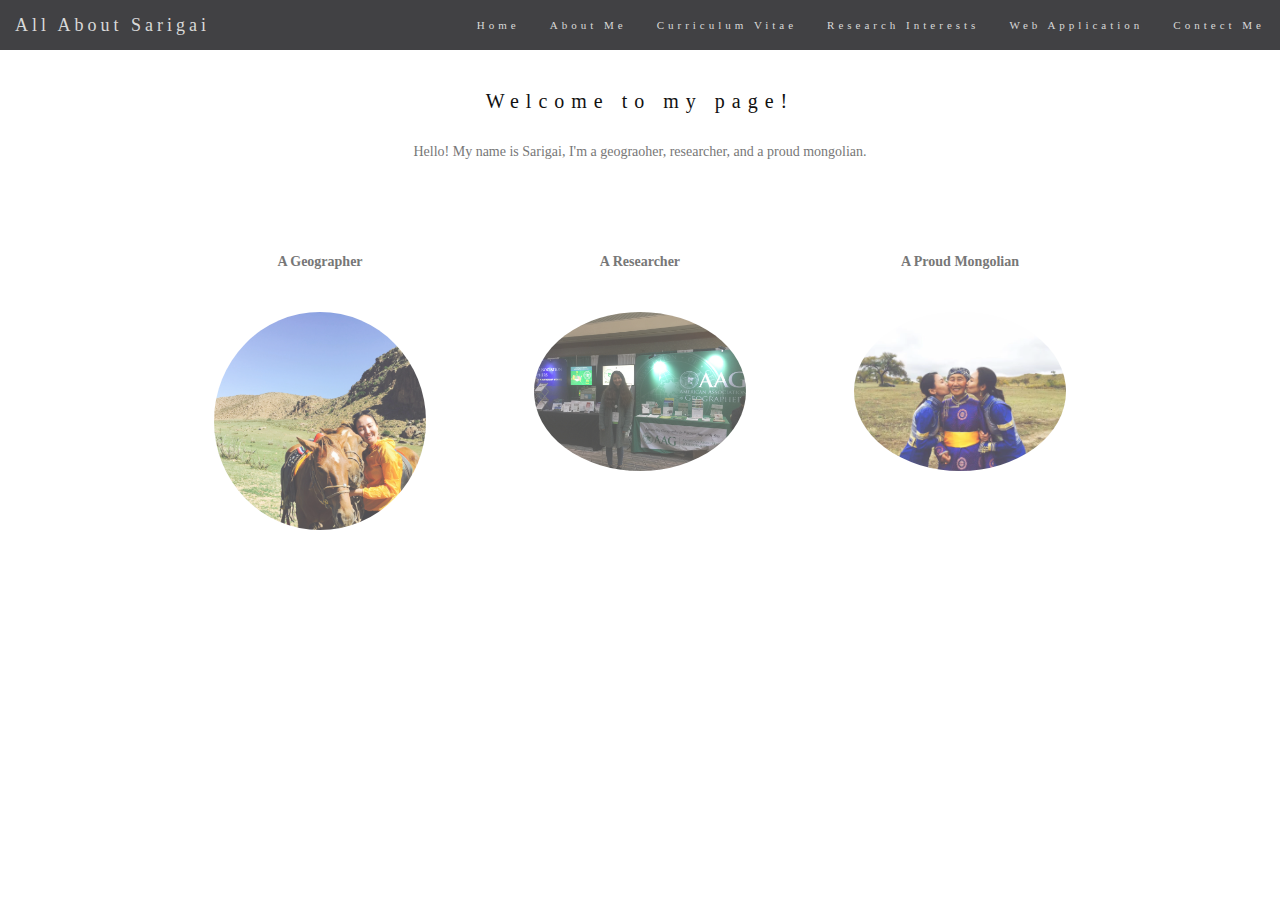
==== index.html @ cf4f691f "initial commit" ====
<!DOCTYPE html>
<html lang="en">

<head>
    <title>All About Sarigai</title>
    <meta charset="utf-8">
    <meta name="viewport" content="width=device-width, initial-scale=1">
    <link rel="icon" href="images/homeIcon.jpeg" type="image/x-icon">
    <!-- styles -->
    <link href="JS_CSS_downloaded_libraries/bootstrap.min.css" rel="stylesheet">
    <link href="myCSS_styleFiles/myMain.css" rel="stylesheet">

    <link href="https://fonts.googleapis.com/css?family=Lato" rel="stylesheet" type="text/css">
    <link href="https://fonts.googleapis.com/css?family=Montserrat" rel="stylesheet" type="text/css">
    <!-- JS-->
    <script src="JS_CSS_downloaded_libraries/jquery.min.js"></script>
    <script src="JS_CSS_downloaded_libraries/bootstrap.min.js"></script>
    <script src="myJS_scripts/myMain.js"></script>

</head>

<body id="myPage" data-spy="scroll" data-target=".navbar" data-offset="50">

    <nav class="navbar navbar-default navbar-fixed-top">
        <div class="container-fluid">
            <div class="navbar-header">
                <button type="button" class="navbar-toggle" data-toggle="collapse" data-target="#myNavbar">
        <span class="icon-bar"></span>
        <span class="icon-bar"></span>
        <span class="icon-bar"></span>                        
      </button>
                <a class="navbar-brand" href="index.html">All About Sarigai</a>
            </div>
            <div class="collapse navbar-collapse" id="myNavbar">
                <ul class="nav navbar-nav navbar-right">
                    <li><a href="index.html">Home</a></li>
                    <li><a href="aboutMe.html">About Me</a></li>
                    <li><a href="cv.html">Curriculum Vitae</a></li>
                    <li><a href="researchInterest.html">Research Interests</a></li>
                    <li><a href="webApp.html">Web Application</a></li>
                    <li><a href="contectMe.html">Contect Me</a></li>
                </ul>
            </div>
        </div>
    </nav>


    <!-- Container (The Band Section) -->
    <div id="band" class="container text-center">
        <h3>Welcome to my page!</h3>

        <p>Hello! My name is Sarigai, I'm a geograoher, researcher, and a proud mongolian.
            <br>
        </p>

        <br>
        <br>
        <br>
        <br>
        <div class="row">
            <div class="col-sm-4">
                <p class="text-center"><strong>A Geographer</strong></p><br>
                <a href="#demo" data-toggle="collapse">
                    <img src="images/geographer.jpeg" class="img-circle person" alt="Random Name" width="255" height="255">
                </a>
                <div id="demo" class="collapse">
                    <p>With my favorite creatures</p>
                    <p>At home, shulun hoh</p>
                    <p>2015</p>
                </div>
            </div>
            <div class="col-sm-4">
                <p class="text-center"><strong>A Researcher</strong></p><br>
                <a href="#demo2" data-toggle="collapse">
                    <img src="images/researcher.JPG" class="img-circle person" alt="Random Name" width="255" height="255">
                </a>
                <div id="demo2" class="collapse">
                    <p>My first AAG</p>
                    <p>In Washington D.C.</p>
                    <p>2019</p>
                </div>
            </div>
            <div class="col-sm-4">
                <p class="text-center"><strong>A Proud Mongolian</strong></p><br>
                <a href="#demo3" data-toggle="collapse">
                    <img src="images/mongolian.JPG" class="img-circle person" alt="Random Name" width="255" height="255">
                </a>
                <div id="demo3" class="collapse">
                    <p>With my beloved grandma and sister</p>
                    <p>In Inner Mongolia</p>
                    <p> 2017</p>
                </div>
            </div>
        </div>
    </div>
</body>

</html>
---- myCSS_styleFiles/myMain.css ----
body {
    font-family: fantasy;
    color: #777;
}

h3,
h4 {
    margin: 10px 0 30px 0;
    letter-spacing: 7px;
    font-size: 20px;
    color: #111;
}

.container {
    padding: 80px 120px;
}

.person {
    border: 10px solid transparent;
    margin-bottom: 25px;
    width: 80%;
    height: 80%;
    opacity: 0.7;
}

.person:hover {
    border-color: #f1f1f1;
}

.carousel-inner img {
    -webkit-filter: grayscale(90%);
    filter: grayscale(90%);
    /* make all photos black and white */
    width: 100%;
    /* Set width to 100% */
    margin: auto;
}

.carousel-caption h3 {
    color: #fff !important;
}

@media (max-width: 600px) {
    .carousel-caption {
        display: none;
        /* Hide the carousel text when the screen is less than 600 pixels wide */
    }
}

.bg-1 {
    background: #2d2d30;
    color: #bdbdbd;
}

.bg-1 h3 {
    color: #fff;
}

.bg-1 p {
    font-style: italic;
}

.list-group-item:first-child {
    border-top-right-radius: 0;
    border-top-left-radius: 0;
}

.list-group-item:last-child {
    border-bottom-right-radius: 0;
    border-bottom-left-radius: 0;
}

.thumbnail {
    padding: 0 0 15px 0;
    border: none;
    border-radius: 0;
}

.thumbnail p {
    margin-top: 15px;
    color: #555;
}

.btn {
    padding: 10px 20px;
    background-color: #333;
    color: #f1f1f1;
    border-radius: 0;
    transition: .2s;
}

.btn:hover,
.btn:focus {
    border: 1px solid #333;
    background-color: #fff;
    color: #000;
}

.modal-header,
h4,
.close {
    background-color: #333;
    color: #fff !important;
    text-align: center;
    font-size: 30px;
}

.modal-header,
.modal-body {
    padding: 40px 50px;
}

.nav-tabs li a {
    color: #777;
}

#googleMap {
    width: 100%;
    height: 400px;
    -webkit-filter: grayscale(100%);
    filter: grayscale(100%);
}

.navbar {
    font-family: fantasy;
    margin-bottom: 0;
    background-color: #2d2d30;
    border: 0;
    font-size: 11px !important;
    letter-spacing: 4px;
    opacity: 0.9;
}

.navbar li a,
.navbar .navbar-brand {
    color: #d5d5d5 !important;
}

.navbar-nav li a:hover {
    color: #fff !important;
}

.navbar-nav li.active a {
    color: #fff !important;
    background-color: #29292c !important;
}

.navbar-default .navbar-toggle {
    border-color: transparent;
}

.open .dropdown-toggle {
    color: #fff;
    background-color: #555 !important;
}

.dropdown-menu li a {
    color: #000 !important;
}

.dropdown-menu li a:hover {
    background-color: red !important;
}

footer {
    background-color: #2d2d30;
    color: #f5f5f5;
    padding: 32px;
}

footer a {
    color: #f5f5f5;
}

footer a:hover {
    color: #777;
    text-decoration: none;
}

.form-control {
    border-radius: 0;
}

textarea {
    resize: none;
}
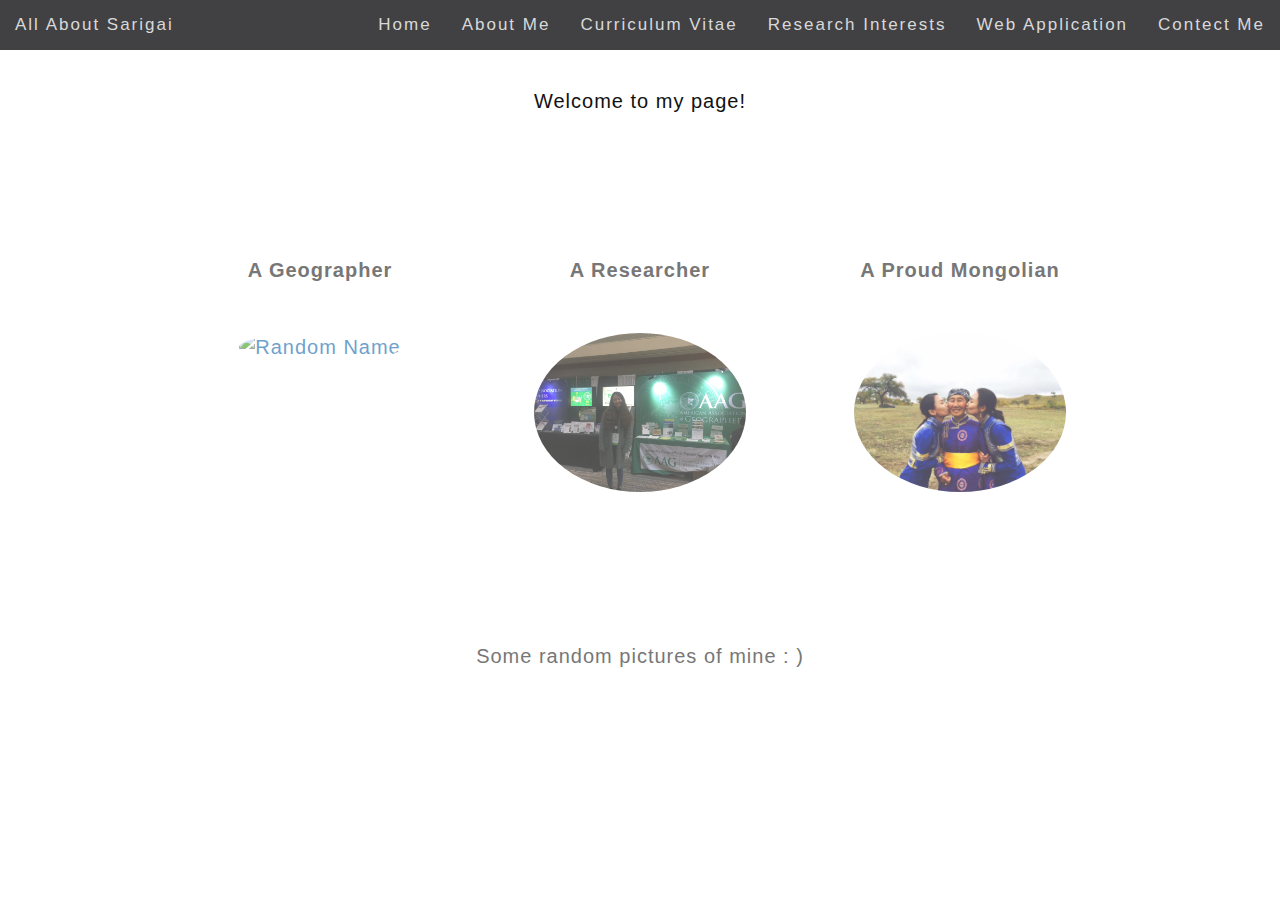
==== commit 68f34106: "finished up my personal website" ====
--- a/index.html
+++ b/index.html
@@ -9,9 +9,6 @@
     <!-- styles -->
     <link href="JS_CSS_downloaded_libraries/bootstrap.min.css" rel="stylesheet">
     <link href="myCSS_styleFiles/myMain.css" rel="stylesheet">
-
-    <link href="https://fonts.googleapis.com/css?family=Lato" rel="stylesheet" type="text/css">
-    <link href="https://fonts.googleapis.com/css?family=Montserrat" rel="stylesheet" type="text/css">
     <!-- JS-->
     <script src="JS_CSS_downloaded_libraries/jquery.min.js"></script>
     <script src="JS_CSS_downloaded_libraries/bootstrap.min.js"></script>
@@ -48,11 +45,6 @@
     <!-- Container (The Band Section) -->
     <div id="band" class="container text-center">
         <h3>Welcome to my page!</h3>
-
-        <p>Hello! My name is Sarigai, I'm a geograoher, researcher, and a proud mongolian.
-            <br>
-        </p>
-
         <br>
         <br>
         <br>
@@ -61,12 +53,12 @@
             <div class="col-sm-4">
                 <p class="text-center"><strong>A Geographer</strong></p><br>
                 <a href="#demo" data-toggle="collapse">
-                    <img src="images/geographer.jpeg" class="img-circle person" alt="Random Name" width="255" height="255">
+                    <img src="images/geographer.JPG" class="img-circle person" alt="Random Name" width="255" height="255">
                 </a>
                 <div id="demo" class="collapse">
-                    <p>With my favorite creatures</p>
-                    <p>At home, shulun hoh</p>
-                    <p>2015</p>
+                    <p> In my favorite city</p>
+                    <p>Chicago</p>
+                    <p>2018</p>
                 </div>
             </div>
             <div class="col-sm-4">
@@ -86,12 +78,18 @@
                     <img src="images/mongolian.JPG" class="img-circle person" alt="Random Name" width="255" height="255">
                 </a>
                 <div id="demo3" class="collapse">
-                    <p>With my beloved grandma and sister</p>
+                    <p>With my grandma and sister</p>
                     <p>In Inner Mongolia</p>
                     <p> 2017</p>
+
                 </div>
             </div>
         </div>
+        <br>
+        <br>
+        <br>
+        <br>
+        <p>Some random pictures of mine : )</p>
     </div>
 </body>
 
--- a/myCSS_styleFiles/myMain.css
+++ b/myCSS_styleFiles/myMain.css
@@ -1,18 +1,21 @@
 body {
-    font-family: fantasy;
+    font-family: Gill Sans, sans-serif;
+    font-size: 20px;
     color: #777;
 }
 
 h3,
 h4 {
+    font-family: Gill Sans, sans-serif;
     margin: 10px 0 30px 0;
-    letter-spacing: 7px;
+    letter-spacing: 1px;
     font-size: 20px;
     color: #111;
 }
 
 .container {
     padding: 80px 120px;
+    letter-spacing: 1px;
 }
 
 .person {
@@ -36,29 +39,62 @@
     margin: auto;
 }
 
-.carousel-caption h3 {
-    color: #fff !important;
+
+/* about me */
+
+.black-p {
+    font-family: Gill Sans, sans-serif;
+    font-size: 20px;
+    color: #777;
 }
 
-@media (max-width: 600px) {
-    .carousel-caption {
-        display: none;
-        /* Hide the carousel text when the screen is less than 600 pixels wide */
-    }
+.about-bg-1 {
+    padding-top: 90px;
+    padding-bottom: 20px;
+    background-color: white;
+    color: #ffffff;
 }
 
-.bg-1 {
-    background: #2d2d30;
-    color: #bdbdbd;
+.about-bg-2 {
+    padding-top: 70px;
+    padding-bottom: 20px;
+    background-color: #3e3e42;
+    /* Dark Blue */
+    color: #ffffff;
 }
 
-.bg-1 h3 {
+.about-bg-3 {
+    padding-top: 70px;
+    padding-bottom: 20px;
+    background-color: #ffffff;
+    /* White */
+    color: #555555;
+}
+
+.about-bg-4 {
+    padding-top: 70px;
+    padding-bottom: 20px;
+    background-color: #2f2f2f;
+    /* Black Gray */
     color: #fff;
 }
 
-.bg-1 p {
-    font-style: italic;
+.margin {
+    margin-bottom: 45px;
 }
+
+.img-responsive.margin {
+    display: block;
+    margin-left: auto;
+    margin-right: auto;
+}
+
+div.ri {
+    text-align: justify;
+}
+
+
+/* about me ends */
 
 .list-group-item:first-child {
     border-top-right-radius: 0;
@@ -68,32 +104,6 @@
 .list-group-item:last-child {
     border-bottom-right-radius: 0;
     border-bottom-left-radius: 0;
-}
-
-.thumbnail {
-    padding: 0 0 15px 0;
-    border: none;
-    border-radius: 0;
-}
-
-.thumbnail p {
-    margin-top: 15px;
-    color: #555;
-}
-
-.btn {
-    padding: 10px 20px;
-    background-color: #333;
-    color: #f1f1f1;
-    border-radius: 0;
-    transition: .2s;
-}
-
-.btn:hover,
-.btn:focus {
-    border: 1px solid #333;
-    background-color: #fff;
-    color: #000;
 }
 
 .modal-header,
@@ -114,26 +124,20 @@
     color: #777;
 }
 
-#googleMap {
-    width: 100%;
-    height: 400px;
-    -webkit-filter: grayscale(100%);
-    filter: grayscale(100%);
-}
-
 .navbar {
-    font-family: fantasy;
+    font-family: Gill Sans, sans-serif;
     margin-bottom: 0;
     background-color: #2d2d30;
     border: 0;
     font-size: 11px !important;
-    letter-spacing: 4px;
+    letter-spacing: 2px;
     opacity: 0.9;
 }
 
 .navbar li a,
 .navbar .navbar-brand {
     color: #d5d5d5 !important;
+    font-size: 17px;
 }
 
 .navbar-nav li a:hover {
@@ -152,35 +156,4 @@
 .open .dropdown-toggle {
     color: #fff;
     background-color: #555 !important;
-}
-
-.dropdown-menu li a {
-    color: #000 !important;
-}
-
-.dropdown-menu li a:hover {
-    background-color: red !important;
-}
-
-footer {
-    background-color: #2d2d30;
-    color: #f5f5f5;
-    padding: 32px;
-}
-
-footer a {
-    color: #f5f5f5;
-}
-
-footer a:hover {
-    color: #777;
-    text-decoration: none;
-}
-
-.form-control {
-    border-radius: 0;
-}
-
-textarea {
-    resize: none;
 }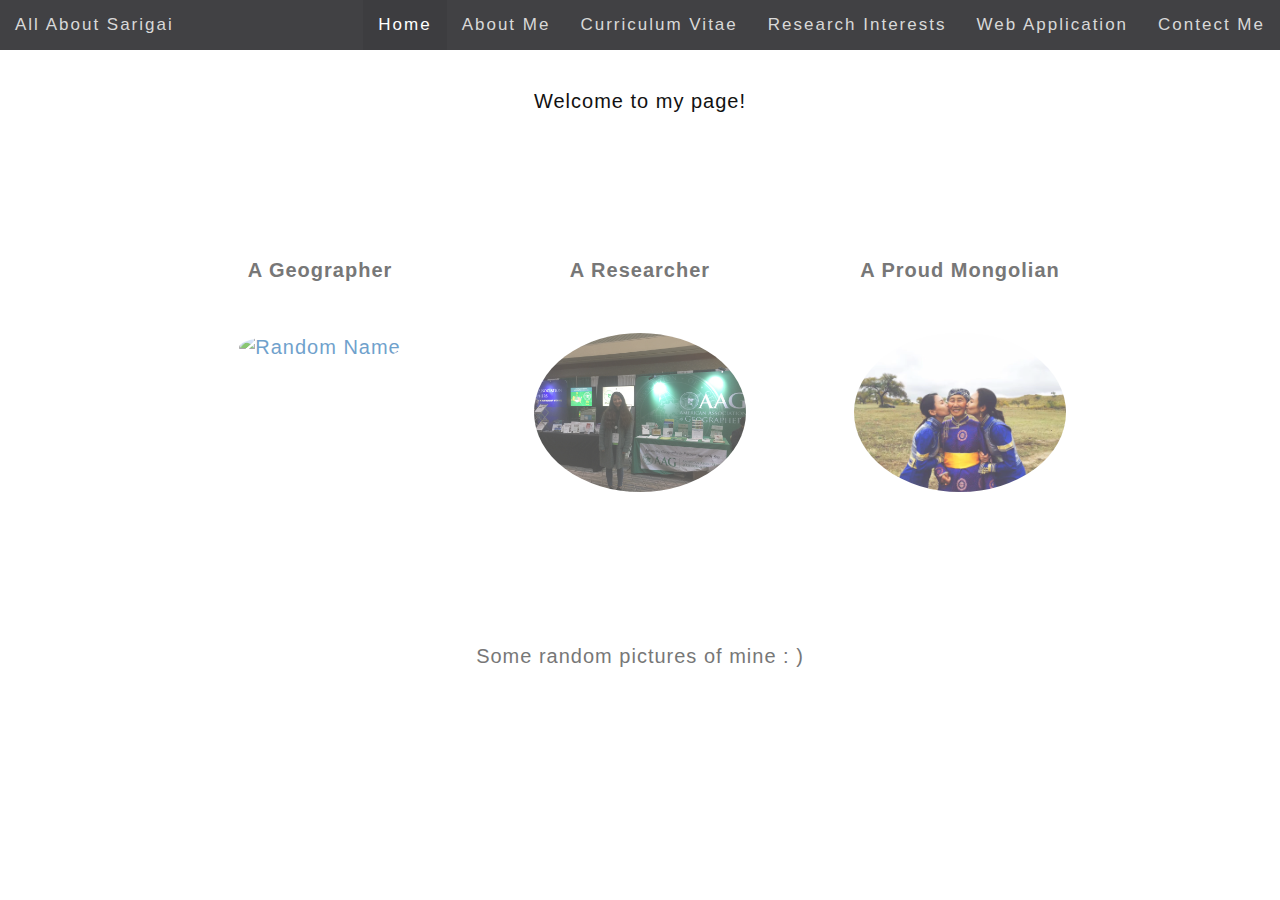
==== commit bab3a198: "updated nav bar active class" ====
--- a/index.html
+++ b/index.html
@@ -30,7 +30,7 @@
             </div>
             <div class="collapse navbar-collapse" id="myNavbar">
                 <ul class="nav navbar-nav navbar-right">
-                    <li><a href="index.html">Home</a></li>
+                    <li class="active"><a href="index.html">Home</a></li>
                     <li><a href="aboutMe.html">About Me</a></li>
                     <li><a href="cv.html">Curriculum Vitae</a></li>
                     <li><a href="researchInterest.html">Research Interests</a></li>
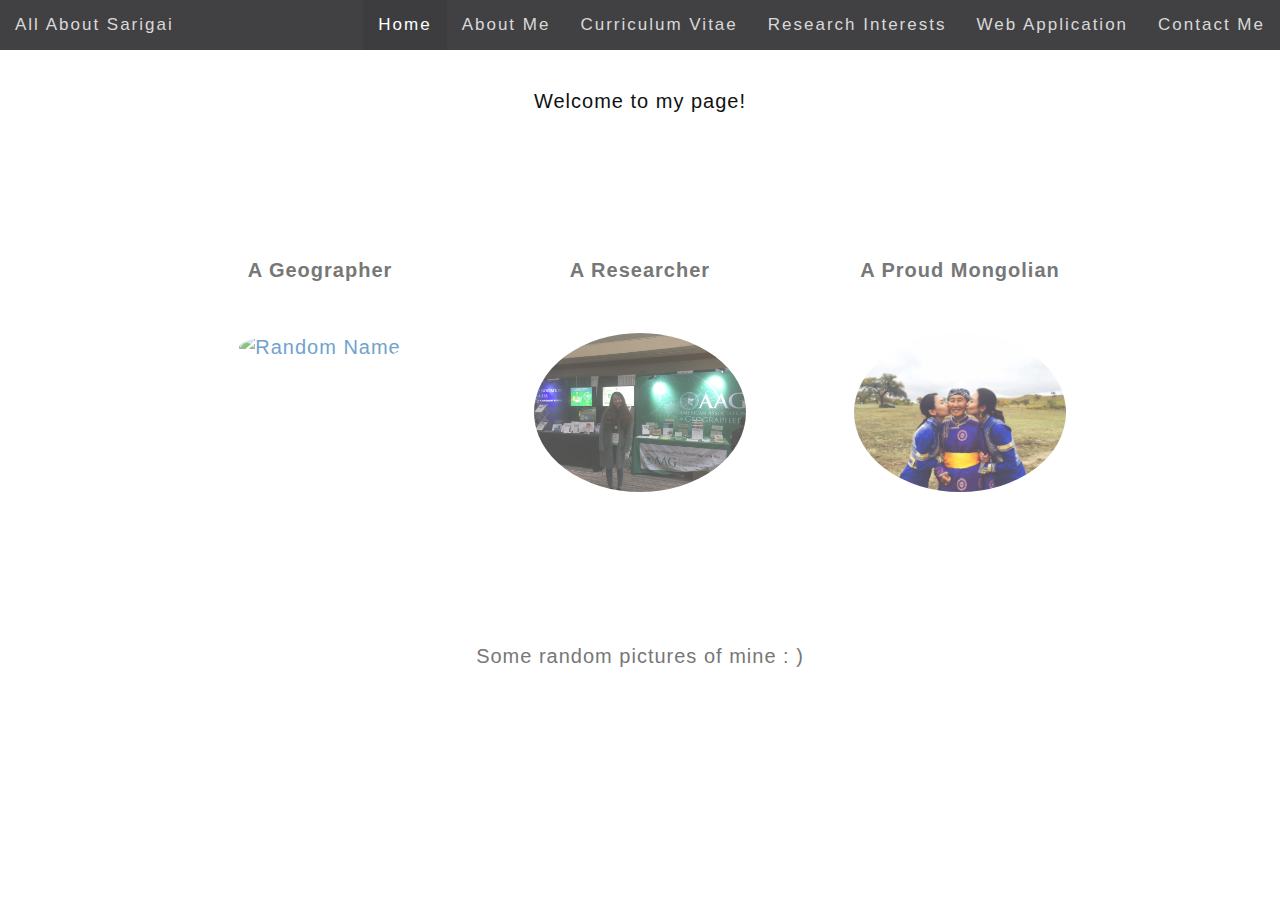
==== commit 7c320fba: "corrected types on contact page and CV" ====
--- a/index.html
+++ b/index.html
@@ -35,7 +35,7 @@
                     <li><a href="cv.html">Curriculum Vitae</a></li>
                     <li><a href="researchInterest.html">Research Interests</a></li>
                     <li><a href="webApp.html">Web Application</a></li>
-                    <li><a href="contectMe.html">Contect Me</a></li>
+                    <li><a href="contactMe.html">Contact Me</a></li>
                 </ul>
             </div>
         </div>
